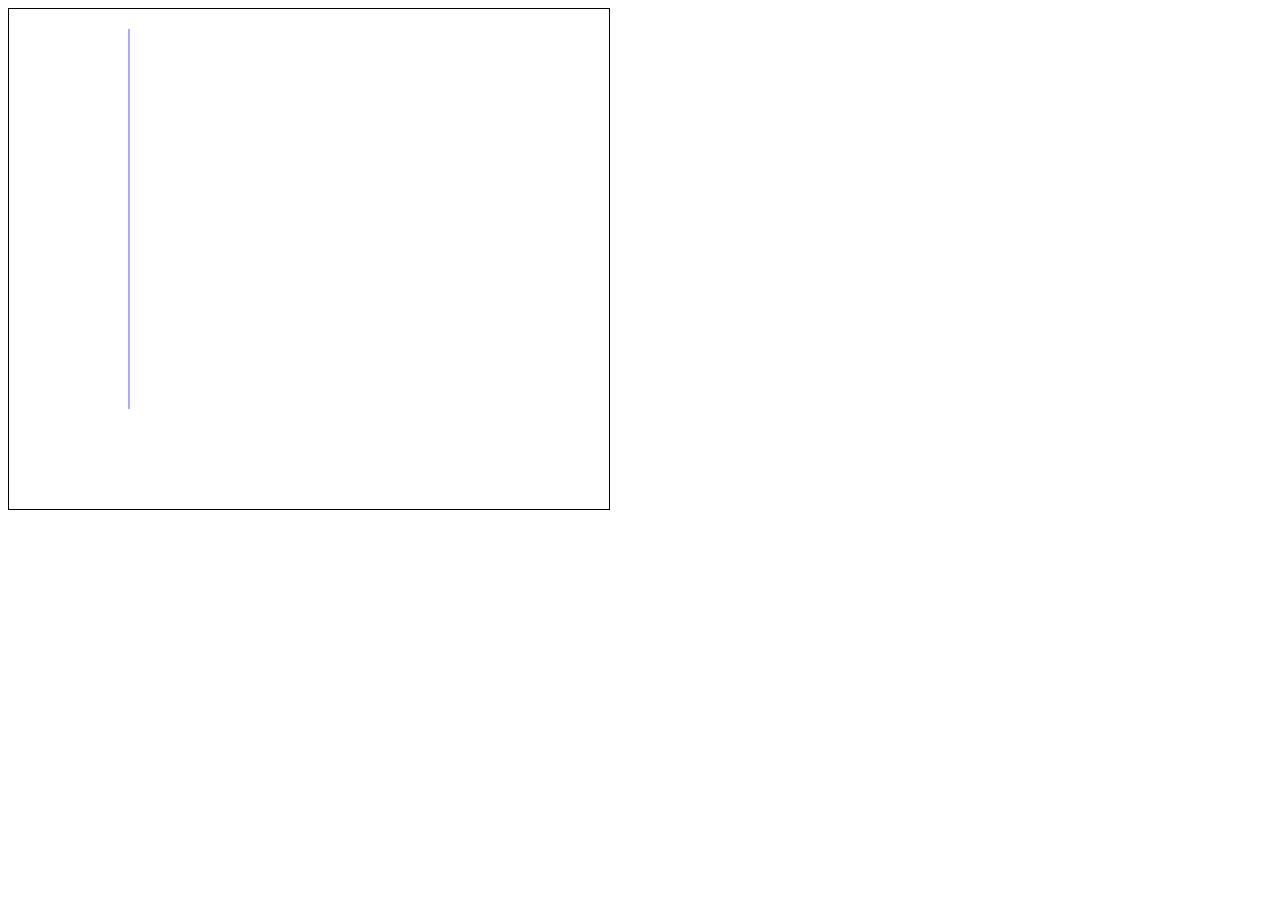
==== canvas.html @ 8c345b32 "Add files via upload" ====
<!DOCTYPE html>
<html>
<head>

</head>
<body>
<canvas id="myCanvas" width="600" height="500" style="border:1px solid #000000;"></canvas>
<script>
canvas = document.getElementById("myCanvas");
context = canvas.getContext("2d");
fadeness=0.0;

function fadeText(){

}

function fadeLine(){
console.log(fadeness);
context.clearRect(0, 0, canvas.width, canvas.height);
context.strokeStyle = "rgba(0,0,255," + fadeness + ")";
context.lineWidth = 1;
context.beginPath();
context.moveTo(120,20);
context.lineTo(120,400);
context.stroke();
}

interval = setInterval(function(){fadeLine();if(fadeness>1){clearInterval(interval)};fadeness+=0.01},10);

context.font = "50px Times New Roman";
context.textAlign = "center";
context.fillStyle = "blue";

/*
context.fillText("52", 75, 70);
context.fillText("26", 75, 120);
context.fillText("13", 75, 170);
context.fillText("6", 75, 220);
context.fillText("3", 75, 270);
context.fillText("1", 75, 320);
context.fillText("0", 75, 370);

context.font = "30px Times New Roman";
context.textAlign = "left";
context.fillText("52 : 2 = 26 (reszty 0)", 300, 70);
context.fillText("26 : 2 = 13 (reszty 0)", 300, 120);
context.fillText("13 : 2 = 6 (reszty 1)", 300, 170);
context.fillText("6 : 2 = 3 (reszty 0)", 300, 220);
context.fillText("3 : 2 = 1 (reszty 1)", 300, 270);
context.fillText("1 : 2 = 0 (reszty 1)", 300, 320);
context.fillText("0", 300, 370);

context.font = "50px Times New Roman";
context.textAlign = "center";
context.fillText("0", 170, 70);
context.fillText("0", 170, 120);
context.fillText("1", 170, 170);
context.fillText("0", 170, 220);
context.fillText("1", 170, 270);
context.fillText("1", 170, 320);
*/

</script>
</body>
</html>
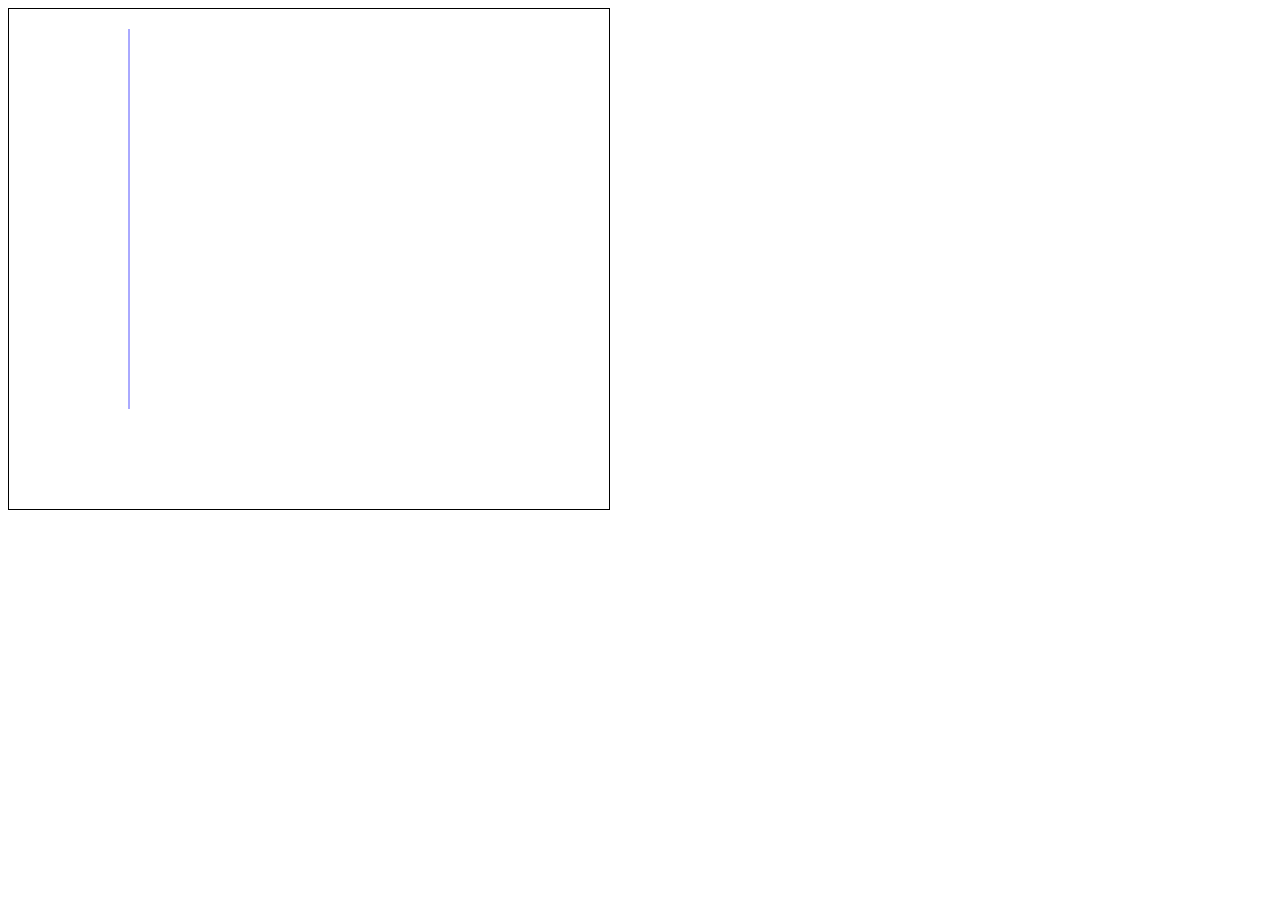
==== commit dddd95d8: "Add files via upload" ====
--- a/canvas.html
+++ b/canvas.html
@@ -8,11 +8,6 @@
 <script>
 canvas = document.getElementById("myCanvas");
 context = canvas.getContext("2d");
-fadeness=0.0;
-
-function fadeText(){
-
-}
 
 function fadeLine(){
 console.log(fadeness);
@@ -25,14 +20,27 @@
 context.stroke();
 }
 
-interval = setInterval(function(){fadeLine();if(fadeness>1){clearInterval(interval)};fadeness+=0.01},10);
+fadeness=0.0;
+interval = setInterval(function(){
+fadeLine();
+if(fadeness>1){
+clearInterval(interval);
+fadeness=0.0;
+interval = setInterval(function(){fadeText1();if(fadeness>1){clearInterval(interval)};fadeness+=0.01},10);
+}
+fadeness+=0.01
+},10);
 
 context.font = "50px Times New Roman";
 context.textAlign = "center";
-context.fillStyle = "blue";
+
+function fadeText1(){
+context.clearRect(50, 35, 50, 45);
+context.fillStyle = "rgba(0,0,255," + fadeness + ")";
+context.fillText("52", 75, 70);
+}
 
 /*
-context.fillText("52", 75, 70);
 context.fillText("26", 75, 120);
 context.fillText("13", 75, 170);
 context.fillText("6", 75, 220);
